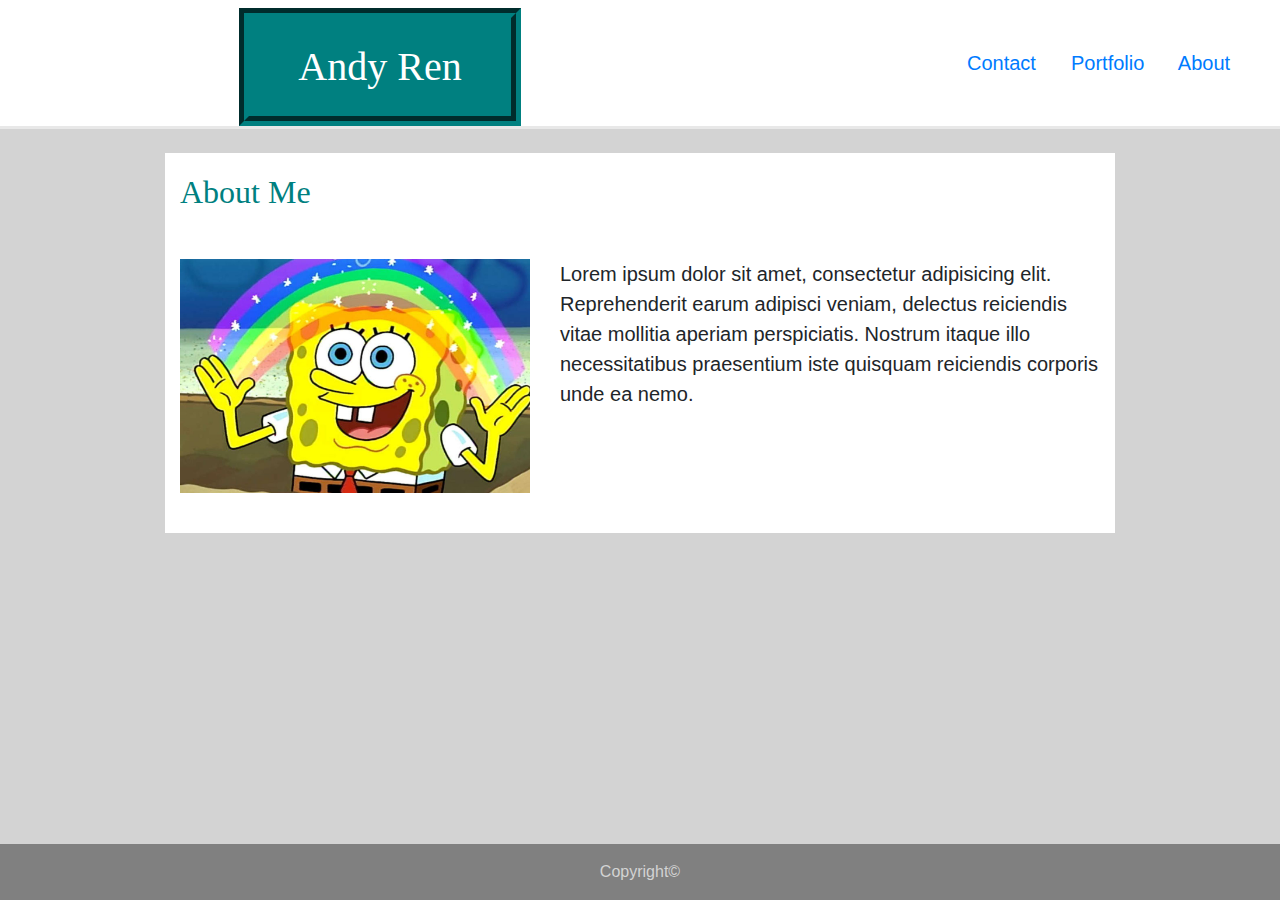
==== index.html @ 41aeec34 "initial commit" ====
<!DOCTYPE html>
    <!-- link css -->
    <link rel="stylesheet" type="text/css" href="assets/css/bootstrap.css">
    <link rel="stylesheet" type="text/css" href="assets\css\bootstrap.min.css">
    <link rel="stylesheet" type="text/css" href="assets\css\styles.css">
    <meta name="viewport" content="width=device-width, initial-scale=1, shrink-to-fit=no">
    
<html>
<title>About</title>
<head>
</head>

<nav class="navbar">
    <div class="col-md-2"></div>
    <div class="col-md-3">
        <h1 class="box">Andy Ren</h1>
    </div>
    <div class="col-md-4"></div>
    <div class="col-md-1">
            <a class="navbar-brand" href="contact.html">Contact</a>
    </div>
    <div class="col-md-1">
            <a class="navbar-brand" href="portfolio.html">Portfolio</a>
    </div>
    <div class="col-md-1">
            <a class="navbar-brand" href="index.html">About</a>
    </div>
</nav>
<body>
    <br>
    <div class="container">
        <div class="row">
            <div class="col-md-1"></div>
            <div class="col-md 4 intro2"><h2>About Me</h2></div>
            <div class="col-md-6 intro2"></div>
            <div class="col-md-1"></div>
        </div>
        <div class="row">
            <div class="col-md-1"></div>
            <div class="col-md 4 intro">
                <img src="assets/images/Portfolio-about-me.png">
            </div>
            <div class="col-md-6 intro">Lorem ipsum dolor sit amet, consectetur adipisicing elit. Reprehenderit earum adipisci veniam, delectus reiciendis vitae mollitia aperiam perspiciatis. Nostrum itaque illo necessitatibus praesentium iste quisquam reiciendis corporis unde ea nemo.</div>
            <div class="col-md-1"></div>
        </div>
    </div>
</body>
<footer class="footer fixed-bottom py-3">
    <div class="container">
        <span class="text">Copyright©</span>
    </div>
</footer>
</html>
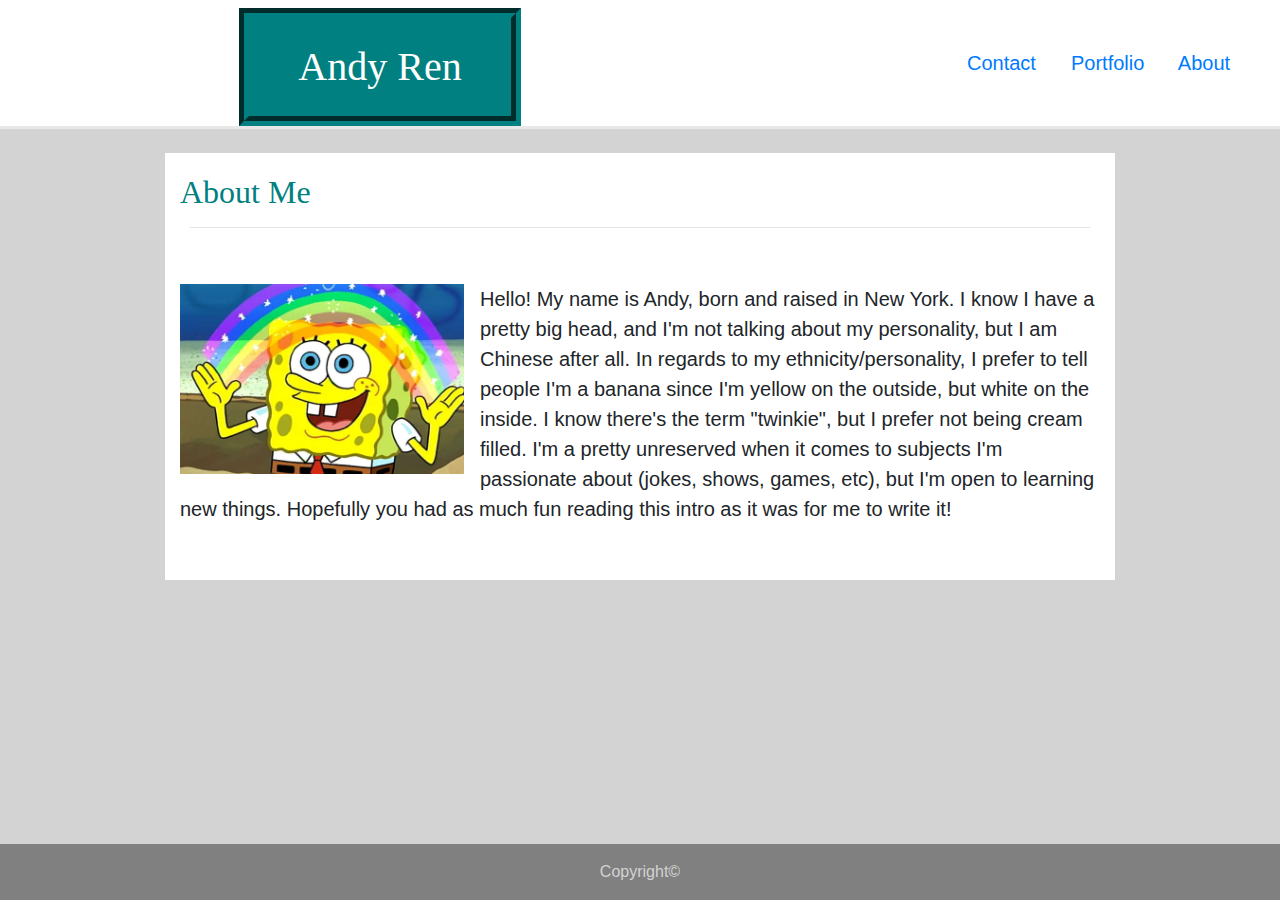
==== commit f932b32e: "2nd commit" ====
--- a/index.html
+++ b/index.html
@@ -17,13 +17,13 @@
     </div>
     <div class="col-md-4"></div>
     <div class="col-md-1">
-            <a class="navbar-brand" href="contact.html">Contact</a>
+        <a class="navbar-brand" href="contact.html">Contact</a>
     </div>
     <div class="col-md-1">
-            <a class="navbar-brand" href="portfolio.html">Portfolio</a>
+        <a class="navbar-brand" href="portfolio.html">Portfolio</a>
     </div>
     <div class="col-md-1">
-            <a class="navbar-brand" href="index.html">About</a>
+        <a class="navbar-brand" href="index.html">About</a>
     </div>
 </nav>
 <body>
@@ -31,16 +31,17 @@
     <div class="container">
         <div class="row">
             <div class="col-md-1"></div>
-            <div class="col-md 4 intro2"><h2>About Me</h2></div>
-            <div class="col-md-6 intro2"></div>
+            <div class="col-md 10 bg-white intro2"><h2>About Me</h2>
+                <hr style="margin-left: 10px; margin-right: 10px;">
+            </div>
             <div class="col-md-1"></div>
         </div>
         <div class="row">
             <div class="col-md-1"></div>
-            <div class="col-md 4 intro">
-                <img src="assets/images/Portfolio-about-me.png">
+            <div class="col-md 10 bg-white intro">
+                <img class="img-fluid float-left pr-3 " src="assets/images/Portfolio-about-me.png">
+                <p class="single-post-content-wrapper">Hello! My name is Andy, born and raised in New York. I know I have a pretty big head, and I'm not talking about my personality, but I am Chinese after all. In regards to my ethnicity/personality, I prefer to tell people I'm a banana since I'm yellow on the outside, but white on the inside. I know there's the term "twinkie", but I prefer not being cream filled. I'm a pretty unreserved when it comes to subjects I'm passionate about (jokes, shows, games, etc), but I'm open to learning new things. Hopefully you had as much fun reading this intro as it was for me to write it!</p>
             </div>
-            <div class="col-md-6 intro">Lorem ipsum dolor sit amet, consectetur adipisicing elit. Reprehenderit earum adipisci veniam, delectus reiciendis vitae mollitia aperiam perspiciatis. Nostrum itaque illo necessitatibus praesentium iste quisquam reiciendis corporis unde ea nemo.</div>
             <div class="col-md-1"></div>
         </div>
     </div>
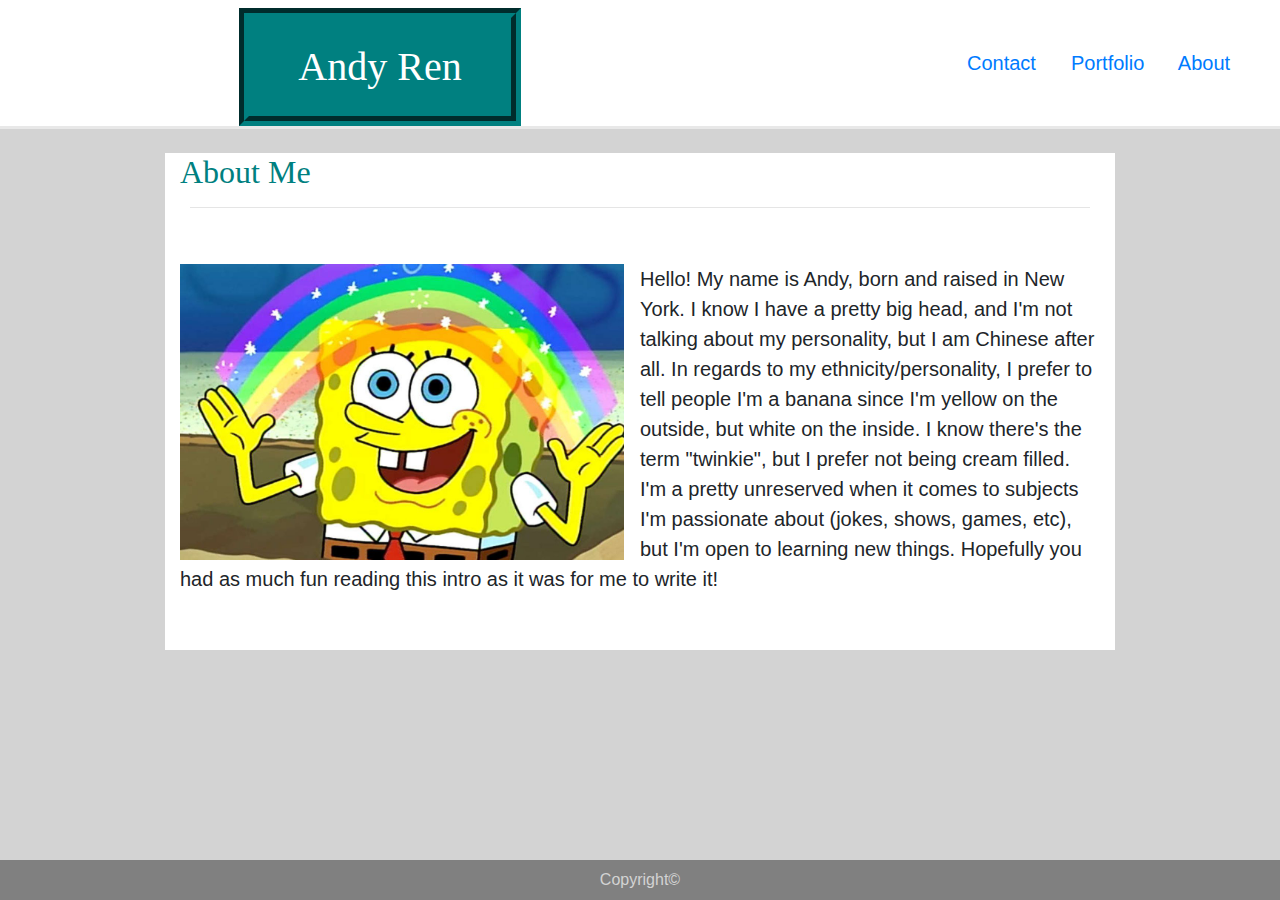
==== commit 13975585: "2nd commit" ====
--- a/index.html
+++ b/index.html
@@ -39,14 +39,14 @@
         <div class="row">
             <div class="col-md-1"></div>
             <div class="col-md 10 bg-white intro">
-                <img class="img-fluid float-left pr-3 " src="assets/images/Portfolio-about-me.png">
+                <img class="img-fluid float-left w-50 pr-3 " src="assets/images/Portfolio-about-me.png">
                 <p class="single-post-content-wrapper">Hello! My name is Andy, born and raised in New York. I know I have a pretty big head, and I'm not talking about my personality, but I am Chinese after all. In regards to my ethnicity/personality, I prefer to tell people I'm a banana since I'm yellow on the outside, but white on the inside. I know there's the term "twinkie", but I prefer not being cream filled. I'm a pretty unreserved when it comes to subjects I'm passionate about (jokes, shows, games, etc), but I'm open to learning new things. Hopefully you had as much fun reading this intro as it was for me to write it!</p>
             </div>
             <div class="col-md-1"></div>
         </div>
     </div>
 </body>
-<footer class="footer fixed-bottom py-3">
+<footer class="footer fixed-bottom py-2">
     <div class="container">
         <span class="text">Copyright©</span>
     </div>
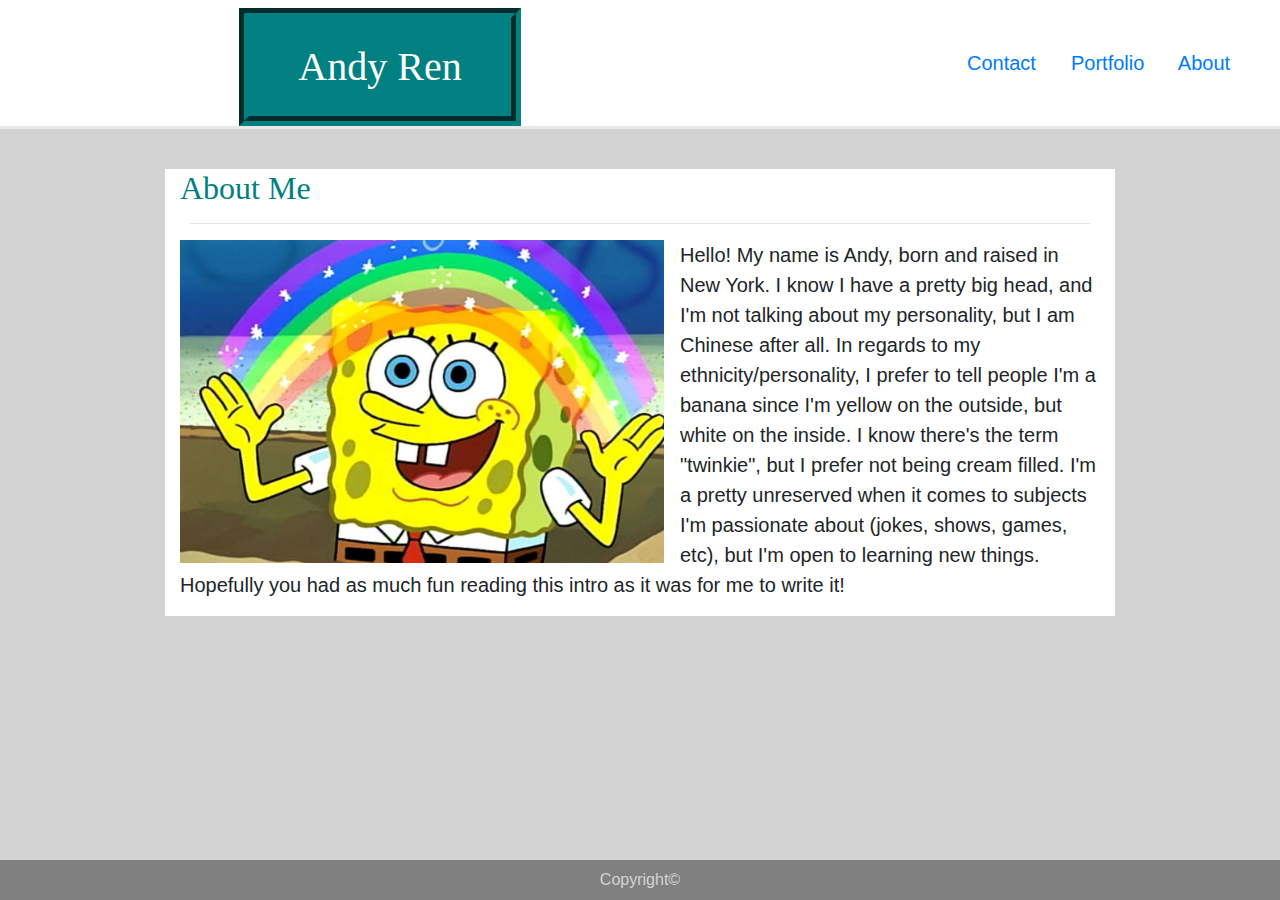
==== commit 9570c4b4: "3rd commit" ====
--- a/index.html
+++ b/index.html
@@ -28,7 +28,7 @@
 </nav>
 <body>
     <br>
-    <div class="container">
+    <div class="container pt-3 pb-5">
         <div class="row">
             <div class="col-md-1"></div>
             <div class="col-md 10 bg-white intro2"><h2>About Me</h2>
@@ -39,7 +39,10 @@
         <div class="row">
             <div class="col-md-1"></div>
             <div class="col-md 10 bg-white intro">
-                <img class="img-fluid float-left w-50 pr-3 " src="assets/images/Portfolio-about-me.png">
+                <div style="width: 500px;">
+                    <img class="img-fluid float-left w-100 pr-3 " src="assets/images/Portfolio-about-me.png">
+                </div>
+                
                 <p class="single-post-content-wrapper">Hello! My name is Andy, born and raised in New York. I know I have a pretty big head, and I'm not talking about my personality, but I am Chinese after all. In regards to my ethnicity/personality, I prefer to tell people I'm a banana since I'm yellow on the outside, but white on the inside. I know there's the term "twinkie", but I prefer not being cream filled. I'm a pretty unreserved when it comes to subjects I'm passionate about (jokes, shows, games, etc), but I'm open to learning new things. Hopefully you had as much fun reading this intro as it was for me to write it!</p>
             </div>
             <div class="col-md-1"></div>
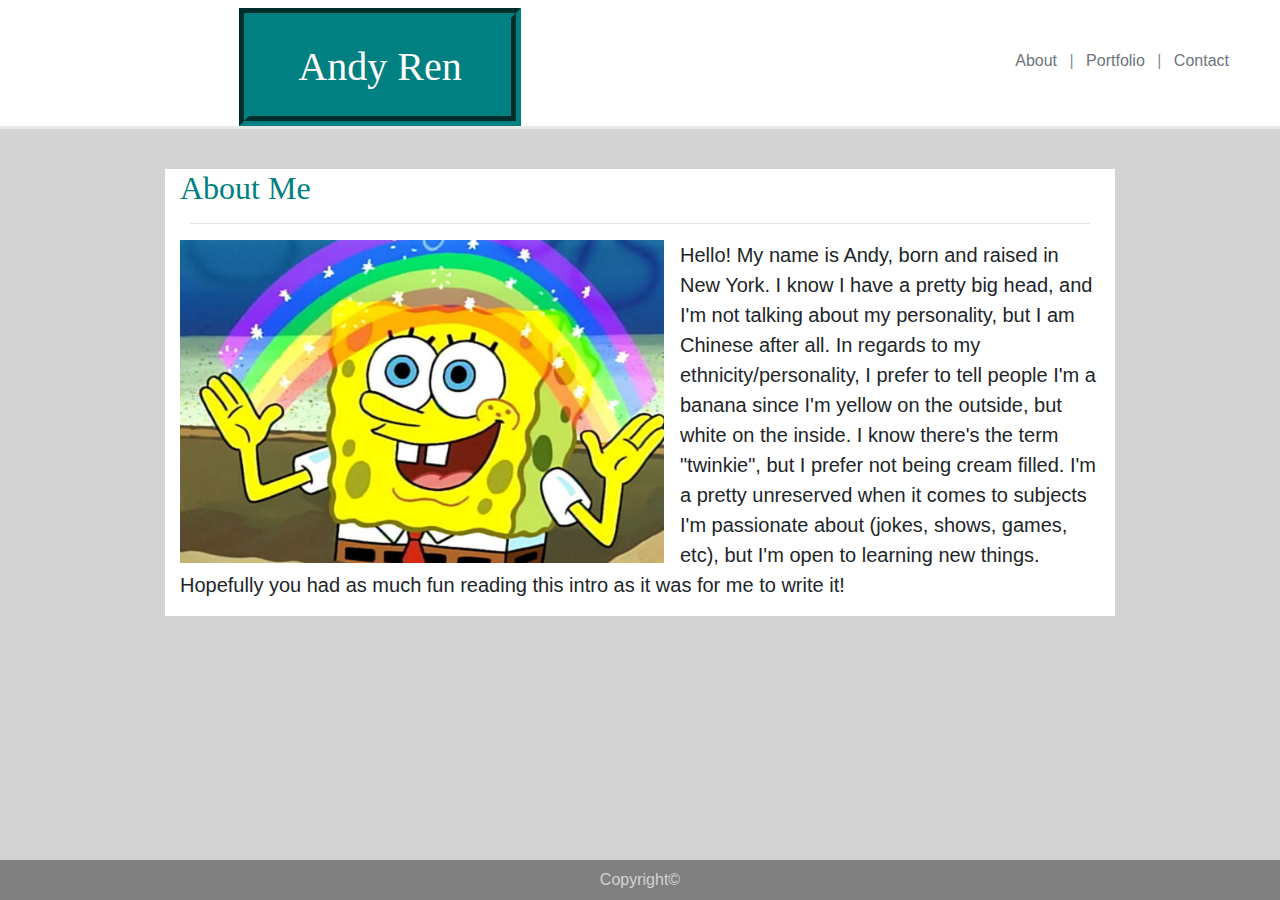
==== commit b944804d: "4th commit" ====
--- a/index.html
+++ b/index.html
@@ -11,41 +11,40 @@
 </head>
 
 <nav class="navbar">
-    <div class="col-md-2"></div>
-    <div class="col-md-3">
+    <div class="col-sm-2"></div>
+    <div class="col-lg-3">
         <h1 class="box">Andy Ren</h1>
     </div>
-    <div class="col-md-4"></div>
-    <div class="col-md-1">
-        <a class="navbar-brand" href="contact.html">Contact</a>
-    </div>
-    <div class="col-md-1">
-        <a class="navbar-brand" href="portfolio.html">Portfolio</a>
-    </div>
-    <div class="col-md-1">
-        <a class="navbar-brand" href="index.html">About</a>
+    <div class="col-sm-7">
+    <ul class="text-center float-right h-100 list-inline" style="margin: 20px;">
+        <li class="list-inline-item"><a class="text-decoration-none h-100 align-text-bottom text-secondary" href="index.html">About</a></li>
+        <li class="list-inline-item align-text-bottom text-black-50">|</li>
+        <li class="list-inline-item"><a class="text-decoration-none h-100 align-text-bottom text-secondary" href="portfolio.html">Portfolio</a></li>
+        <li class="list-inline-item align-text-bottom text-black-50">|</li>
+        <li class="list-inline-item"><a class="text-decoration-none h-100 align-text-bottom text-secondary" href="contact.html">Contact</a></li>
+    </ul>
     </div>
 </nav>
 <body>
     <br>
     <div class="container pt-3 pb-5">
         <div class="row">
-            <div class="col-md-1"></div>
-            <div class="col-md 10 bg-white intro2"><h2>About Me</h2>
+            <div class="col-sm-1"></div>
+            <div class="col-lg 10 bg-white intro2"><h2>About Me</h2>
                 <hr style="margin-left: 10px; margin-right: 10px;">
             </div>
-            <div class="col-md-1"></div>
+            <div class="col-sm-1"></div>
         </div>
         <div class="row">
-            <div class="col-md-1"></div>
-            <div class="col-md 10 bg-white intro">
+            <div class="col-sm-1"></div>
+            <div class="col-lg 10 bg-white intro">
                 <div style="width: 500px;">
                     <img class="img-fluid float-left w-100 pr-3 " src="assets/images/Portfolio-about-me.png">
                 </div>
                 
                 <p class="single-post-content-wrapper">Hello! My name is Andy, born and raised in New York. I know I have a pretty big head, and I'm not talking about my personality, but I am Chinese after all. In regards to my ethnicity/personality, I prefer to tell people I'm a banana since I'm yellow on the outside, but white on the inside. I know there's the term "twinkie", but I prefer not being cream filled. I'm a pretty unreserved when it comes to subjects I'm passionate about (jokes, shows, games, etc), but I'm open to learning new things. Hopefully you had as much fun reading this intro as it was for me to write it!</p>
             </div>
-            <div class="col-md-1"></div>
+            <div class="col-sm-1"></div>
         </div>
     </div>
 </body>
